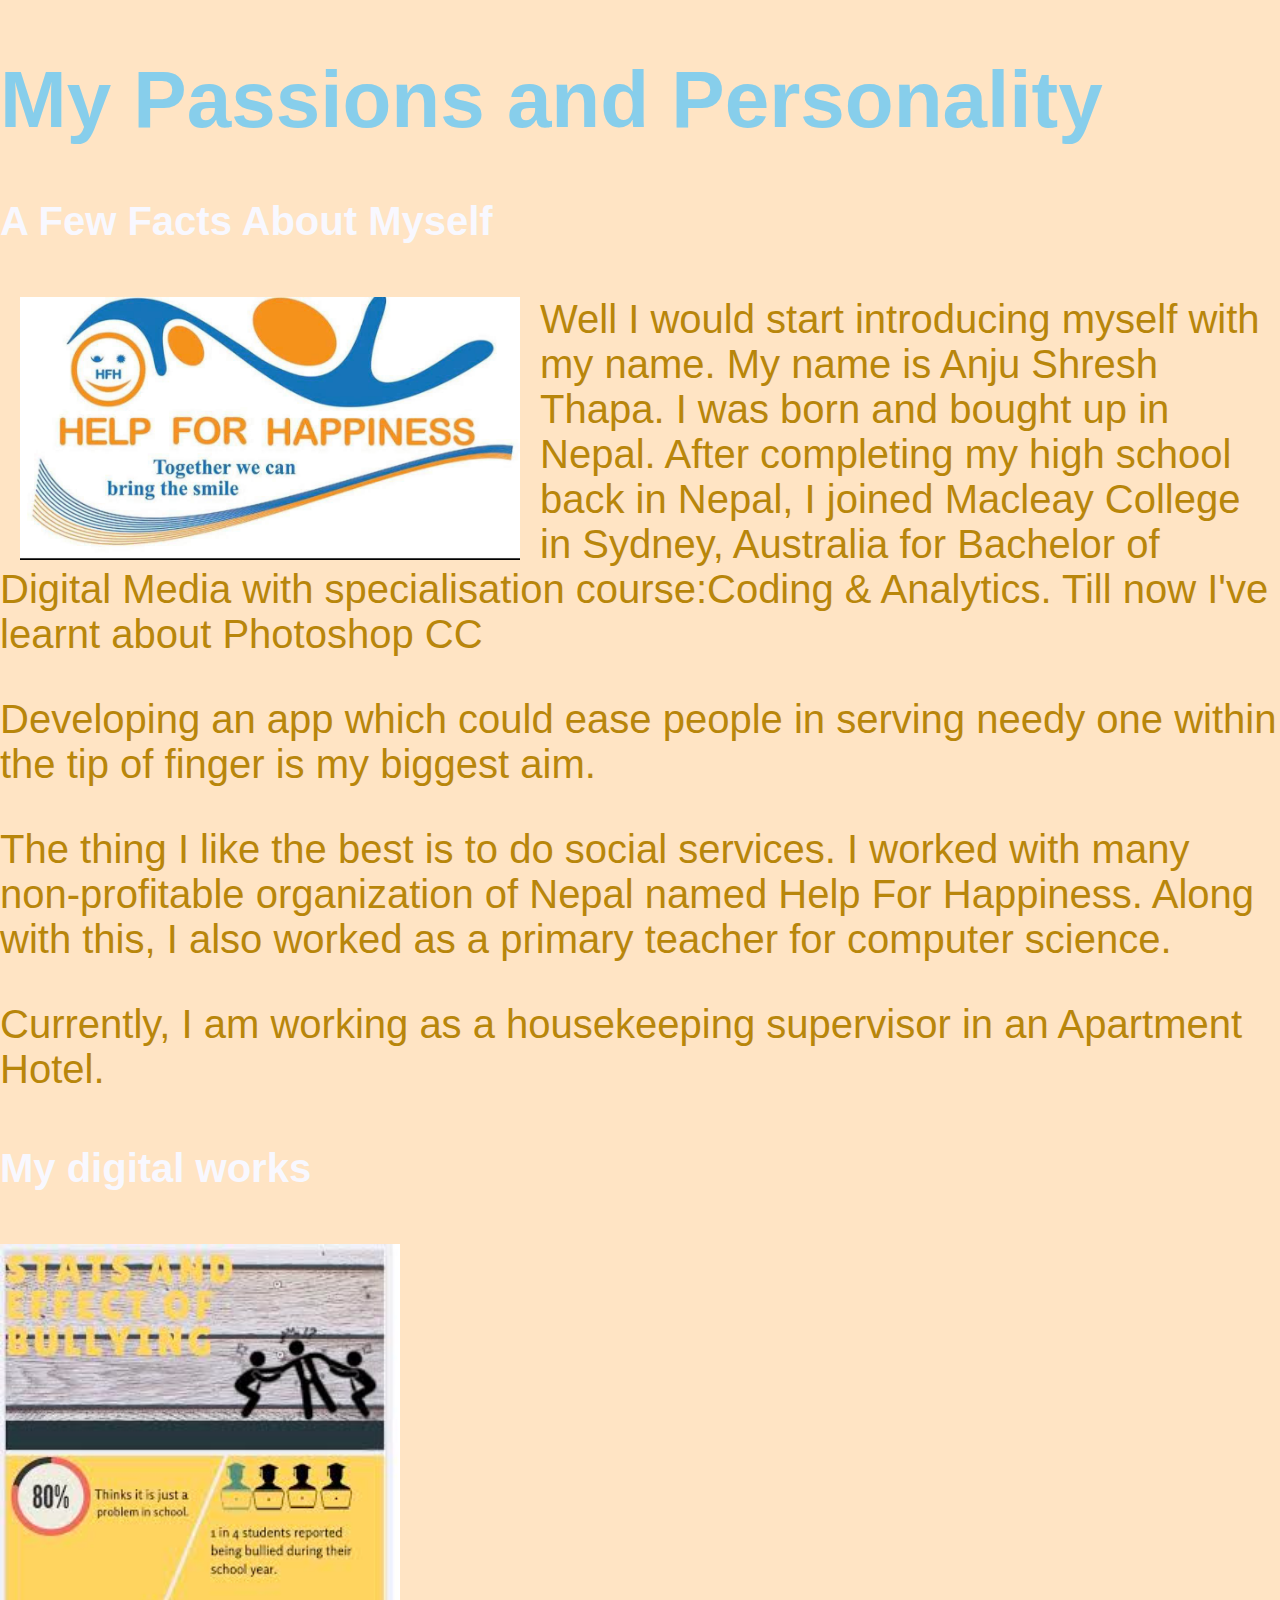
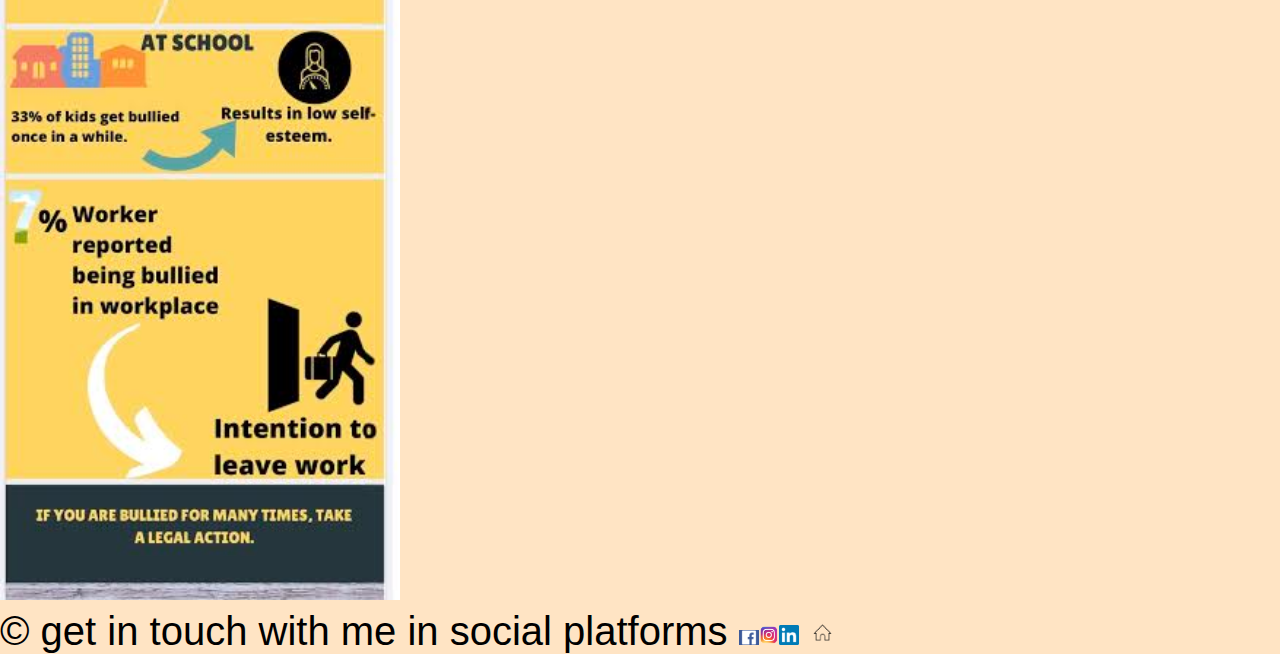
==== about.html @ c7372b91 "color of about blog" ====
<!DOCTYPE html>
<html>
    <head>
        <title>Assessment 3</title>
<link rel="stylesheet" href="style.css">
<meta name="viewport"content="width=device-width">
    </head>
    <body>
       <header>
           <h1>My Passions and Personality</h1>
       </header>
        <main>
          <h4>A Few Facts About Myself</h4>
            <img class="left" src="unnamed[1].jpg" width="500" />
            <p>Well I would start introducing myself with my name. My name is Anju Shresh Thapa. I was born and bought up in Nepal. After completing my high school back in Nepal, I joined Macleay College in Sydney, Australia for Bachelor of Digital Media with specialisation course:Coding & Analytics. Till now I've learnt about Photoshop CC</p>
            <p>Developing an app which could ease people in serving needy one within the tip of finger is my biggest aim. </p>
            <p>The thing I like the best is to do social services. I worked with many non-profitable organization of Nepal named Help For Happiness. Along with this, I also worked as a primary teacher for computer science.</p>
            <p> Currently, I am working as a housekeeping supervisor in an Apartment Hotel.</p>
            <h4>My digital works</h4>
            <img src="0[1].jpg" width="400"/>
        </main>
        <footer>
        &copy; get in touch with me in social platforms <a href="https://www.facebook.com/profile.php?id=100007763564849"><img src="facebook-emblem[1].jpg" width="20" /><a href="https://www.instagram.com/shreshanu/"></a><img src="Instagram-Logo[2].png" width="20" /><a href="https://www.linkedin.com/in/anju-shresh-04307a189/"><img src="linkedin_logo[1].png" width="20" /></a></a></a>
      <a href="index.html"><img src="yikgxy5rT[1].png" width="25" /></a>
       </footer>
    </body>
</html>
---- style.css ----
body {
    background-color: bisque;
    font-family: 'Trebuchet MS', 'Lucida Sans Unicode', 'Lucida Grande', 'Lucida Sans', Arial, sans-serif;
    font-size: 40px;
    max-width: auto;
    margin: auto;
}
body.index {
    background-image: url("26312409790_f01be70cb2_o[1].jpg");
    min-height: 100vh;
    background-position: center;
    background-size: cover;
    background-repeat: no-repeat;
    margin: 0 ;
    color: lightslategray;
}
h1 {
    color: skyblue;;
}
h2 {
    color: black;
}
p {
    font: italic;;
    color: darkgoldenrod;
}
h3 {
    color: darkgray;
}
h4 {
    color: ghostwhite;
}
.navigation {
    box-sizing: border-box;
    display: flex;
    flex-direction: row;
    justify-content: flex-end;
    margin: 0;
    padding: 20px;
    width: 100%;
}

.navigation li {
    display: inline-block;
    list-style-type: none;
    margin-left: 40px;
    color: black;
}

.navigation li.about {
    display:block;
    margin-right:auto;
    margin-left: 0;
}

.left {
    float: left;
    margin: 0 20px;
}
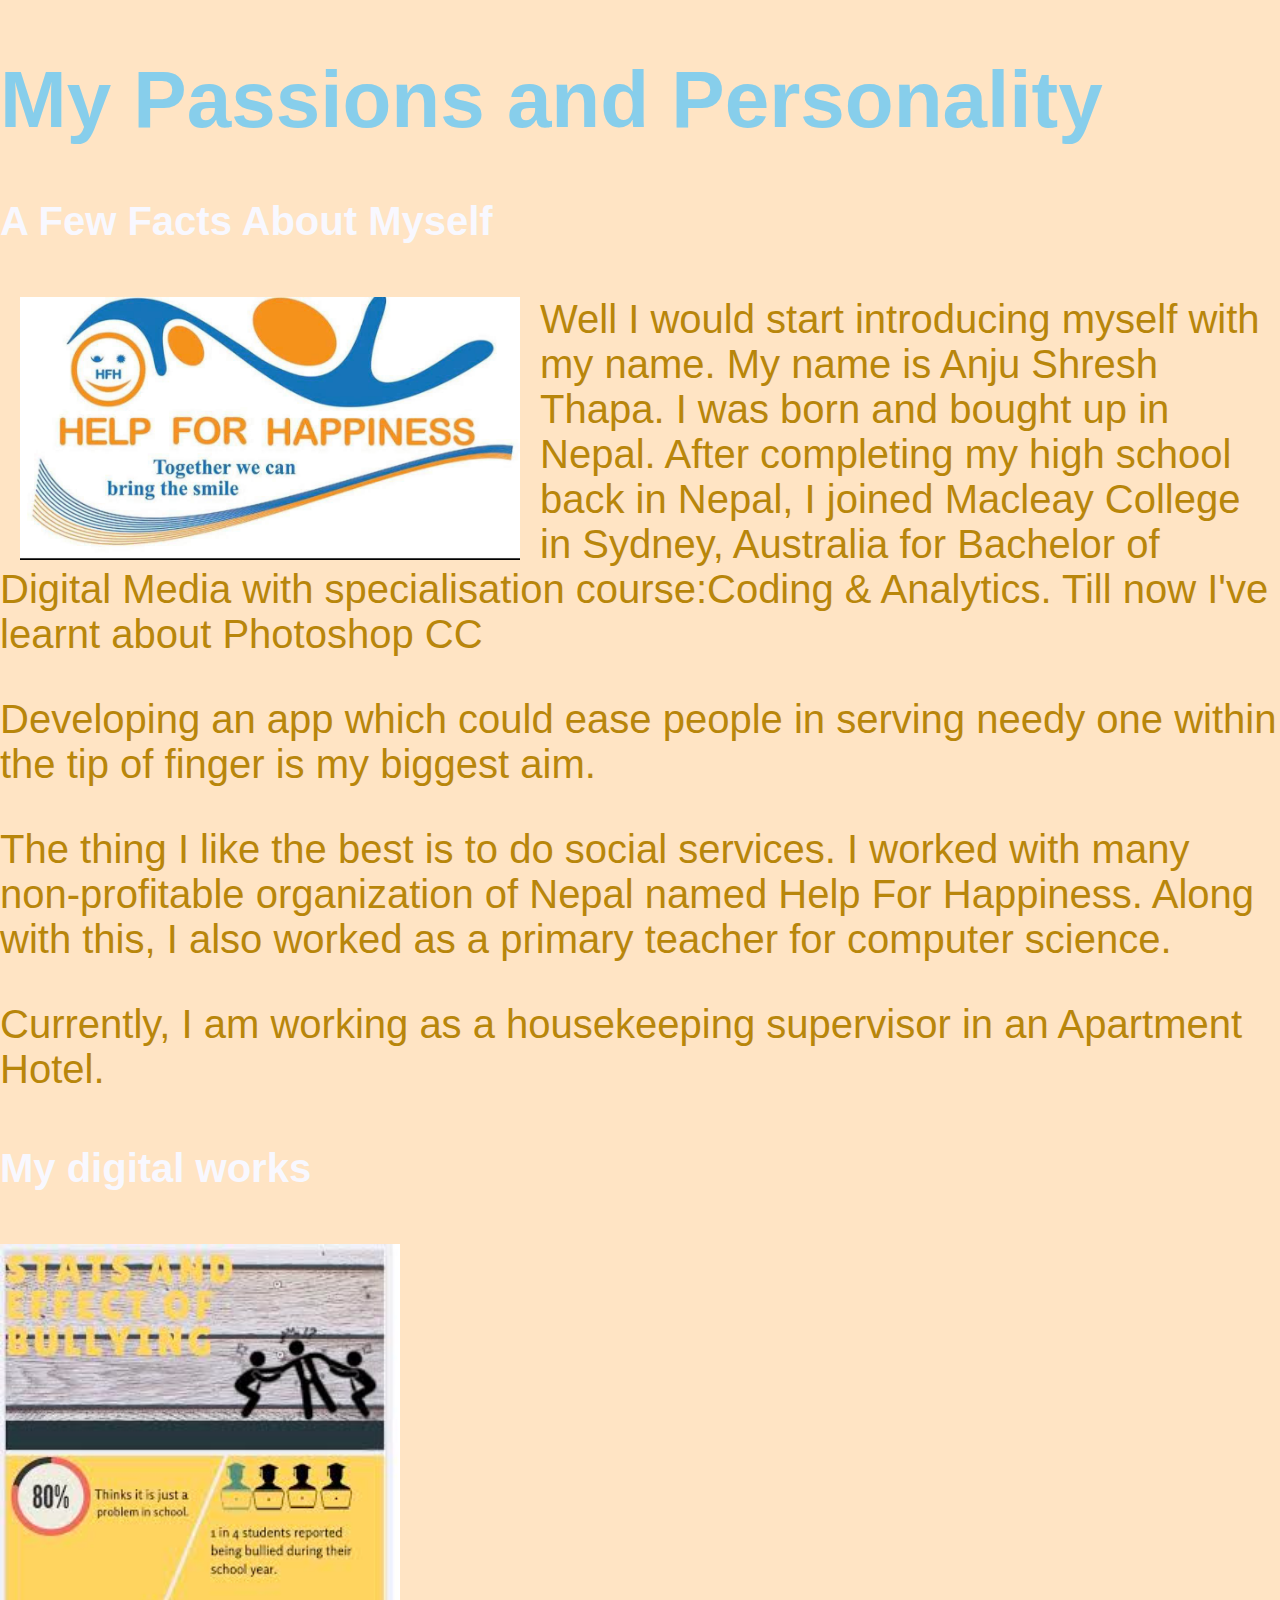
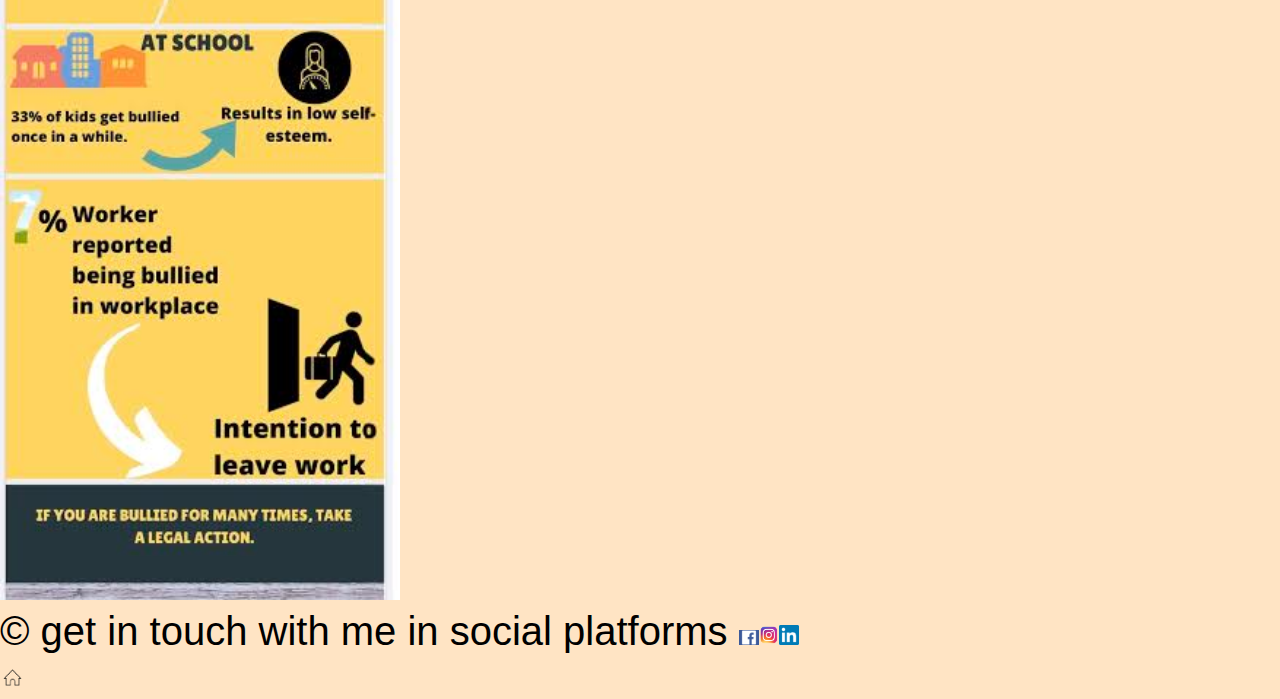
==== commit 90683059: "break for home button" ====
--- a/about.html
+++ b/about.html
@@ -20,7 +20,7 @@
             <img src="0[1].jpg" width="400"/>
         </main>
         <footer>
-        &copy; get in touch with me in social platforms <a href="https://www.facebook.com/profile.php?id=100007763564849"><img src="facebook-emblem[1].jpg" width="20" /><a href="https://www.instagram.com/shreshanu/"></a><img src="Instagram-Logo[2].png" width="20" /><a href="https://www.linkedin.com/in/anju-shresh-04307a189/"><img src="linkedin_logo[1].png" width="20" /></a></a></a>
+        &copy; get in touch with me in social platforms <a href="https://www.facebook.com/profile.php?id=100007763564849"><img src="facebook-emblem[1].jpg" width="20" /><a href="https://www.instagram.com/shreshanu/"></a><img src="Instagram-Logo[2].png" width="20" /><a href="https://www.linkedin.com/in/anju-shresh-04307a189/"><img src="linkedin_logo[1].png" width="20" /></a></a></a> <br>
       <a href="index.html"><img src="yikgxy5rT[1].png" width="25" /></a>
        </footer>
     </body>
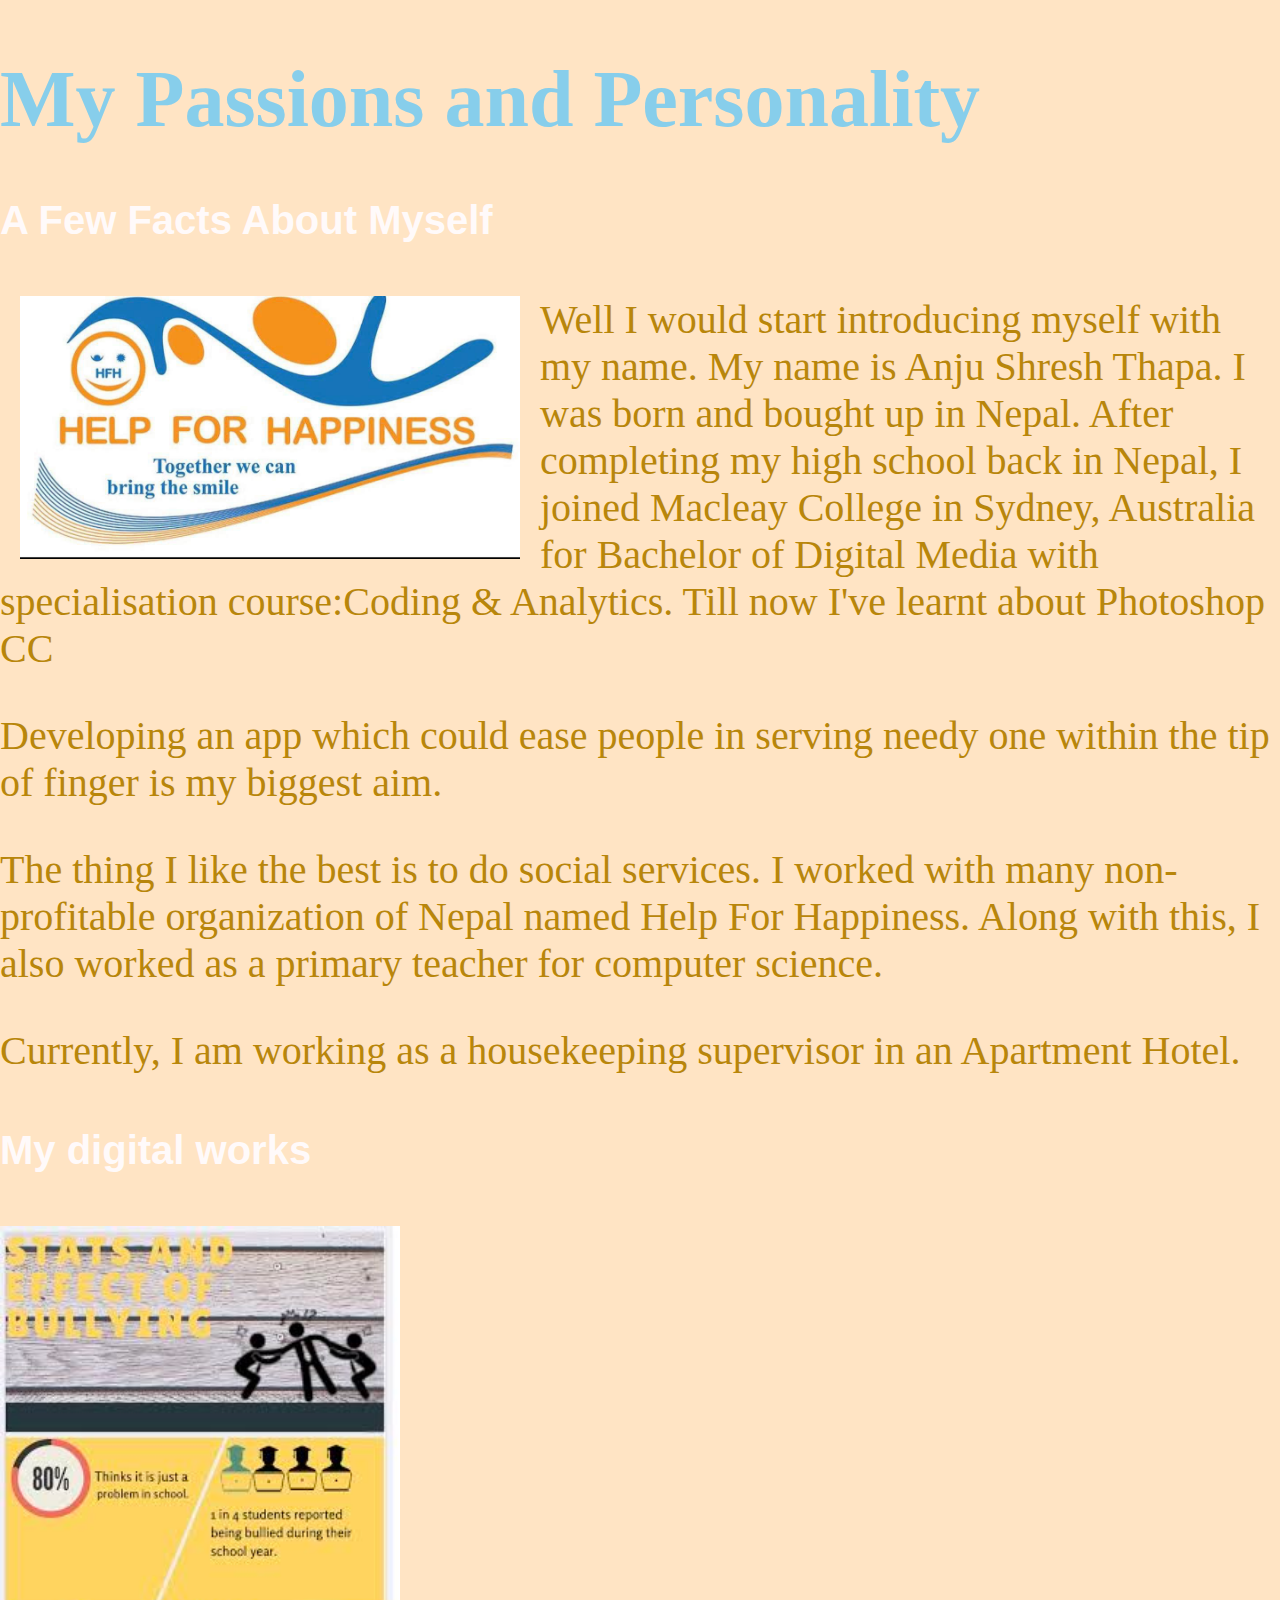
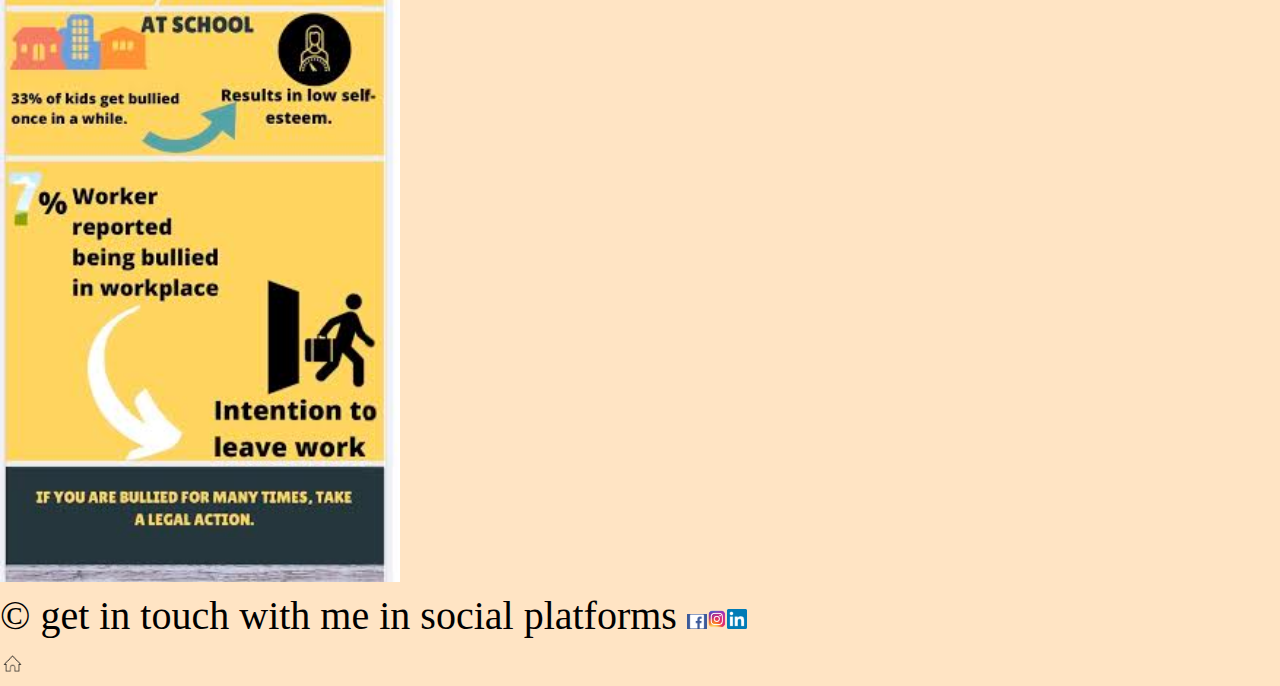
==== commit 00f915f1: "a" ====
--- a/about.html
+++ b/about.html
@@ -11,7 +11,7 @@
        </header>
         <main>
           <h4>A Few Facts About Myself</h4>
-            <img class="left" src="unnamed[1].jpg" width="500" />
+            <img class="left" src="unnamed[1].jpg" width="500"/>
             <p>Well I would start introducing myself with my name. My name is Anju Shresh Thapa. I was born and bought up in Nepal. After completing my high school back in Nepal, I joined Macleay College in Sydney, Australia for Bachelor of Digital Media with specialisation course:Coding & Analytics. Till now I've learnt about Photoshop CC</p>
             <p>Developing an app which could ease people in serving needy one within the tip of finger is my biggest aim. </p>
             <p>The thing I like the best is to do social services. I worked with many non-profitable organization of Nepal named Help For Happiness. Along with this, I also worked as a primary teacher for computer science.</p>
--- a/style.css
+++ b/style.css
@@ -1,6 +1,6 @@
 body {
     background-color: bisque;
-    font-family: 'Trebuchet MS', 'Lucida Sans Unicode', 'Lucida Grande', 'Lucida Sans', Arial, sans-serif;
+    font-family: cursive;
     font-size: 40px;
     max-width: auto;
     margin: auto;
@@ -28,8 +28,13 @@
     color: darkgray;
 }
 h4 {
+    color: snow;
+    font-family: Verdana, Geneva, Tahoma, sans-serif;
+}
+h5 {
     color: ghostwhite;
 }
+
 .navigation {
     box-sizing: border-box;
     display: flex;
@@ -44,7 +49,14 @@
     display: inline-block;
     list-style-type: none;
     margin-left: 40px;
+}
+
+.navigation li a {
     color: black;
+}
+
+.navigation li a:hover {
+    color: white;
 }
 
 .navigation li.about {
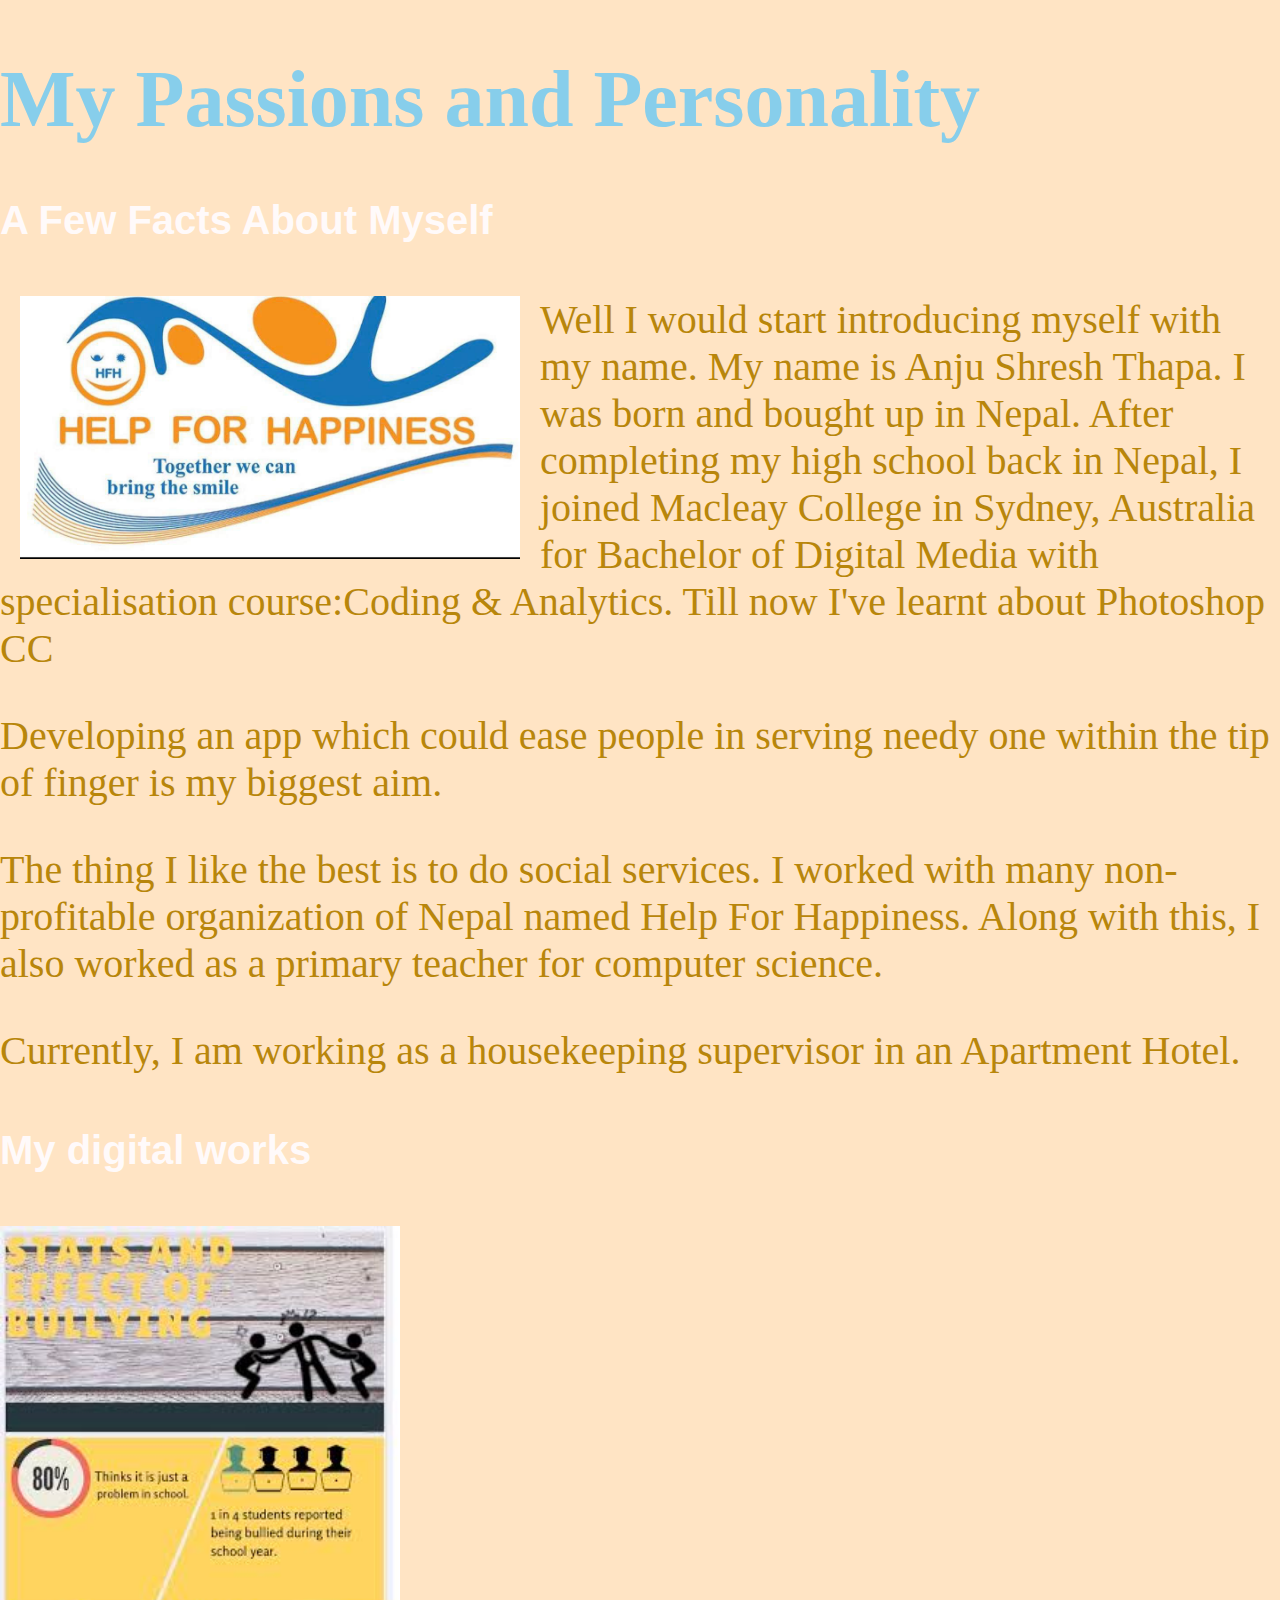
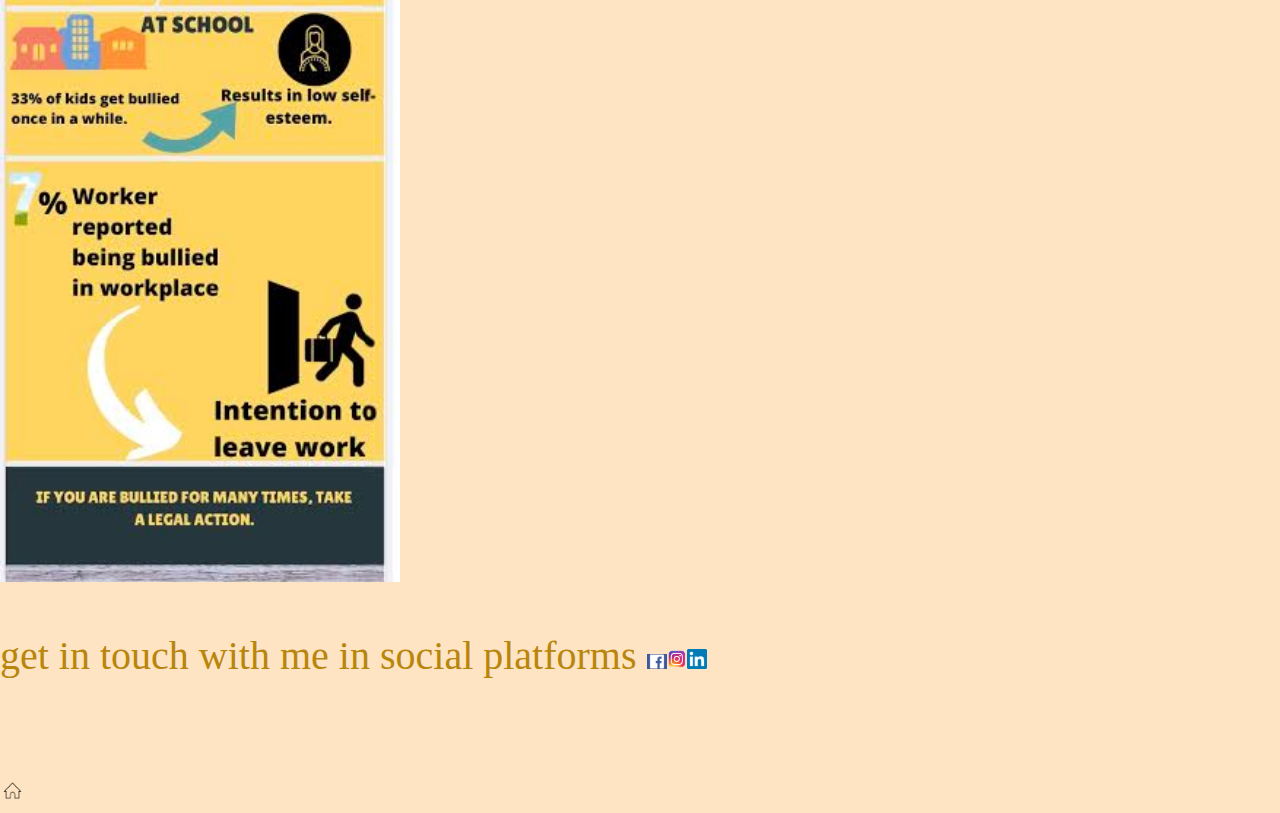
==== commit e561f171: "a" ====
--- a/about.html
+++ b/about.html
@@ -20,7 +20,7 @@
             <img src="0[1].jpg" width="400"/>
         </main>
         <footer>
-        &copy; get in touch with me in social platforms <a href="https://www.facebook.com/profile.php?id=100007763564849"><img src="facebook-emblem[1].jpg" width="20" /><a href="https://www.instagram.com/shreshanu/"></a><img src="Instagram-Logo[2].png" width="20" /><a href="https://www.linkedin.com/in/anju-shresh-04307a189/"><img src="linkedin_logo[1].png" width="20" /></a></a></a> <br>
+         <p>get in touch with me in social platforms <a href="https://www.facebook.com/profile.php?id=100007763564849"><img src="facebook-emblem[1].jpg" width="20" /><a href="https://www.instagram.com/shreshanu/"></a><img src="Instagram-Logo[2].png" width="20" /><a href="https://www.linkedin.com/in/anju-shresh-04307a189/"><img src="linkedin_logo[1].png" width="20" /></a></a></a></p><br>
       <a href="index.html"><img src="yikgxy5rT[1].png" width="25" /></a>
        </footer>
     </body>
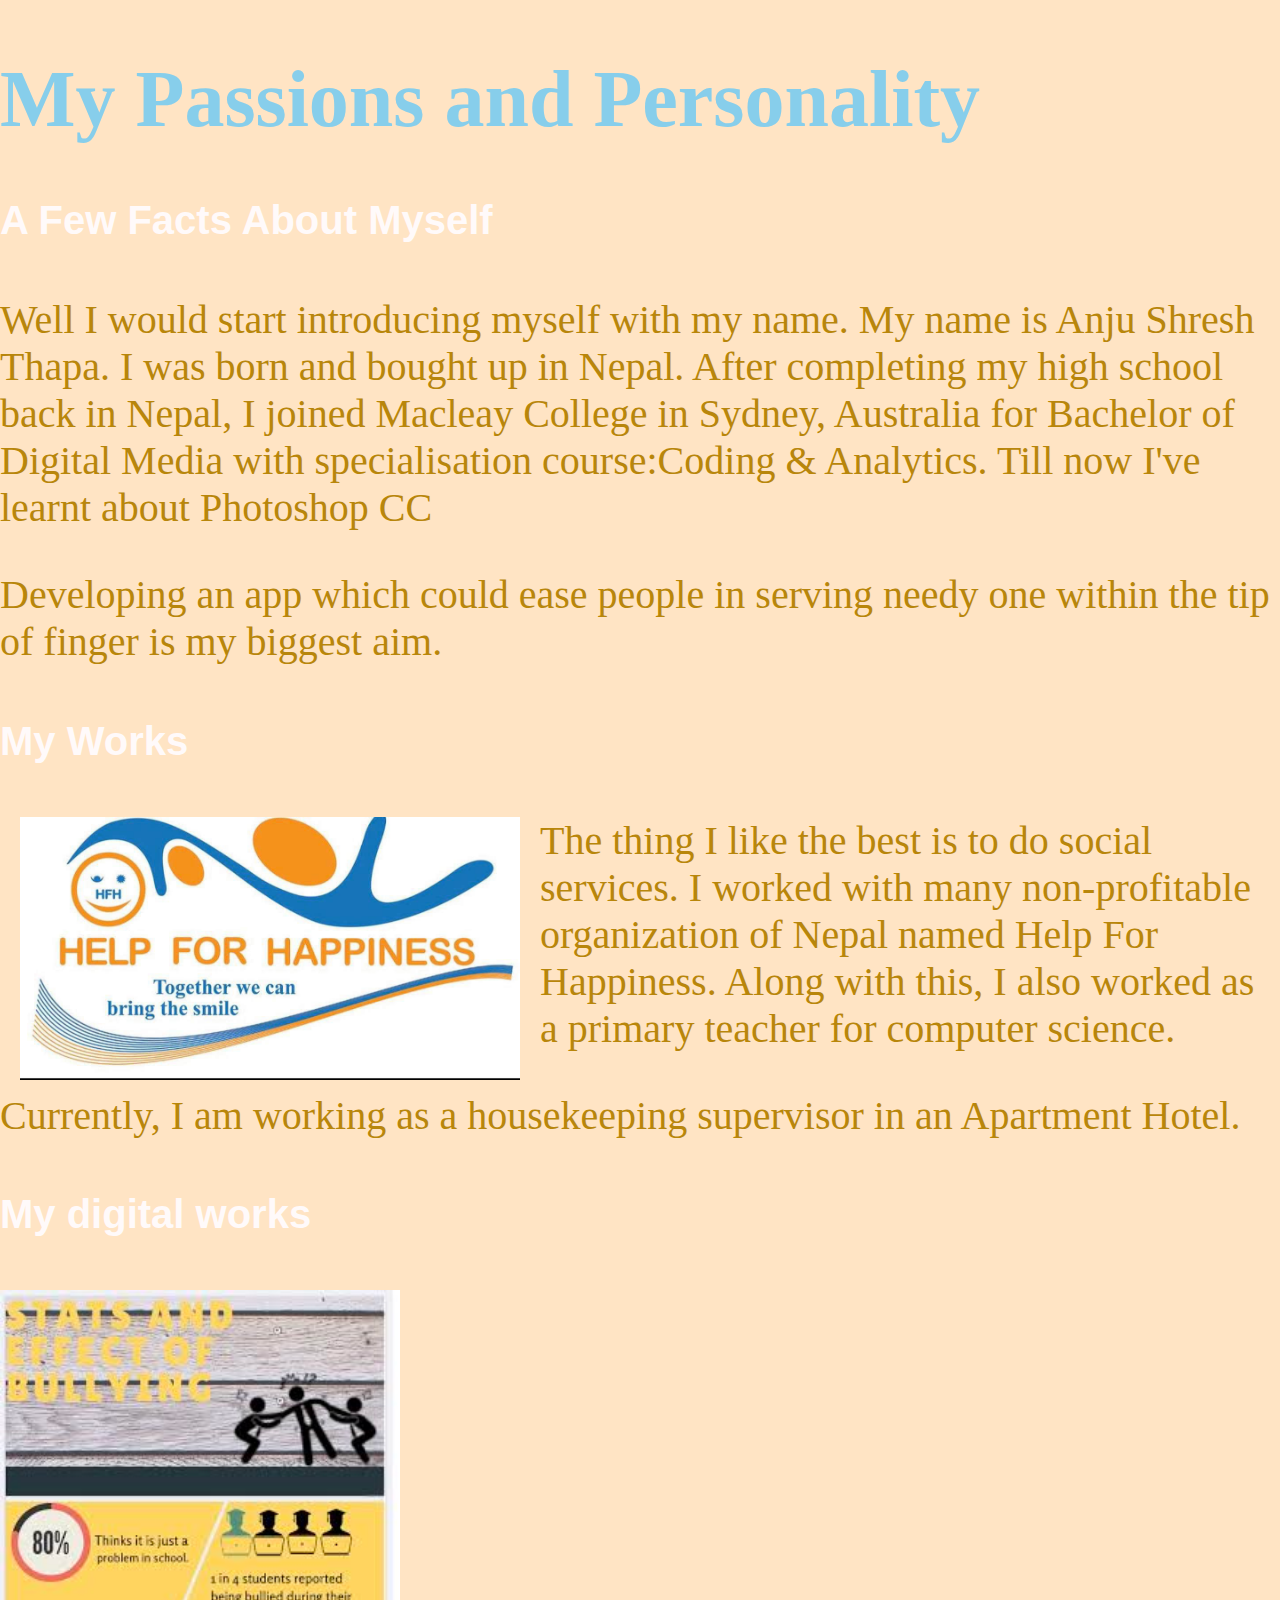
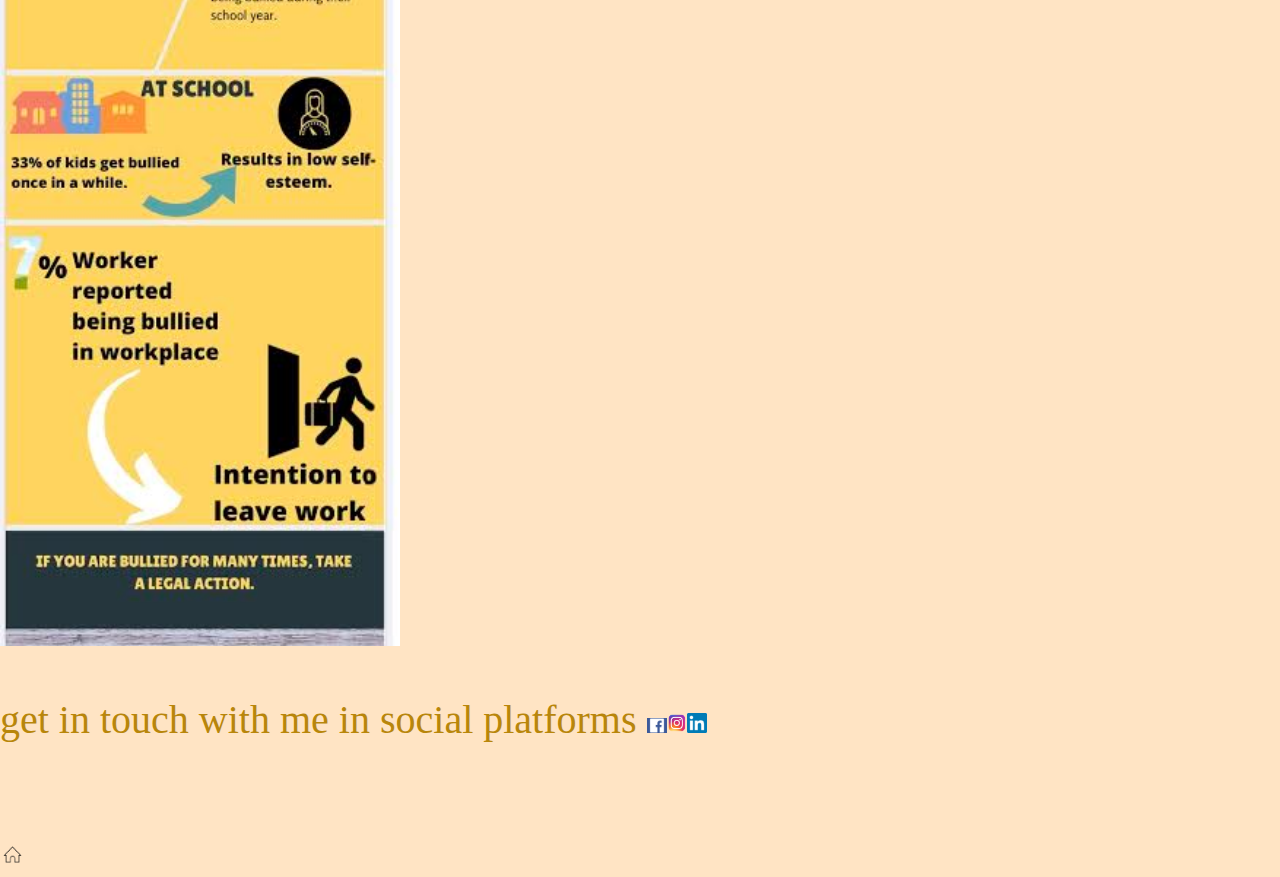
==== commit 254ed584: "about" ====
--- a/about.html
+++ b/about.html
@@ -11,10 +11,11 @@
        </header>
         <main>
           <h4>A Few Facts About Myself</h4>
-            <img class="left" src="unnamed[1].jpg" width="500"/>
             <p>Well I would start introducing myself with my name. My name is Anju Shresh Thapa. I was born and bought up in Nepal. After completing my high school back in Nepal, I joined Macleay College in Sydney, Australia for Bachelor of Digital Media with specialisation course:Coding & Analytics. Till now I've learnt about Photoshop CC</p>
             <p>Developing an app which could ease people in serving needy one within the tip of finger is my biggest aim. </p>
-            <p>The thing I like the best is to do social services. I worked with many non-profitable organization of Nepal named Help For Happiness. Along with this, I also worked as a primary teacher for computer science.</p>
+            
+            <h4>My Works</h4>
+            <img class="left" src="unnamed[1].jpg" width="500"/><p>The thing I like the best is to do social services. I worked with many non-profitable organization of Nepal named Help For Happiness. Along with this, I also worked as a primary teacher for computer science.</p>
             <p> Currently, I am working as a housekeeping supervisor in an Apartment Hotel.</p>
             <h4>My digital works</h4>
             <img src="0[1].jpg" width="400"/>
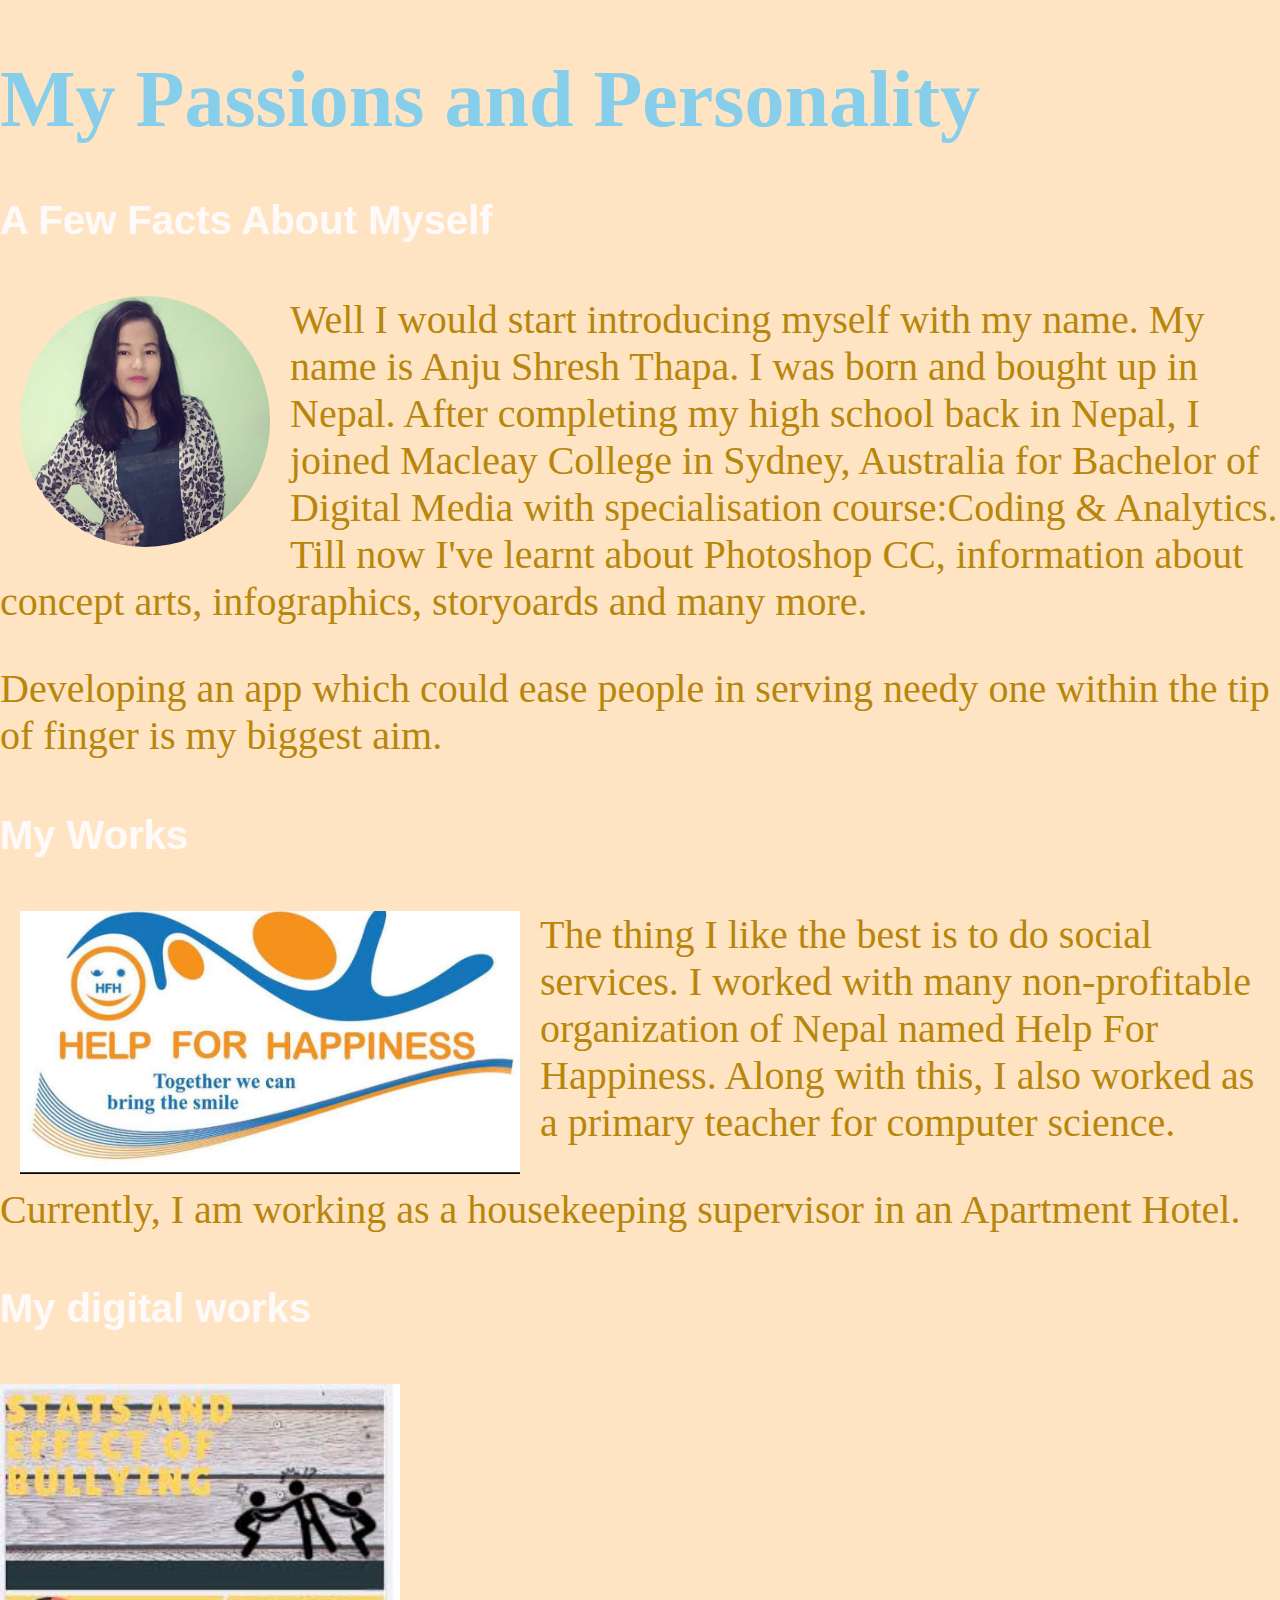
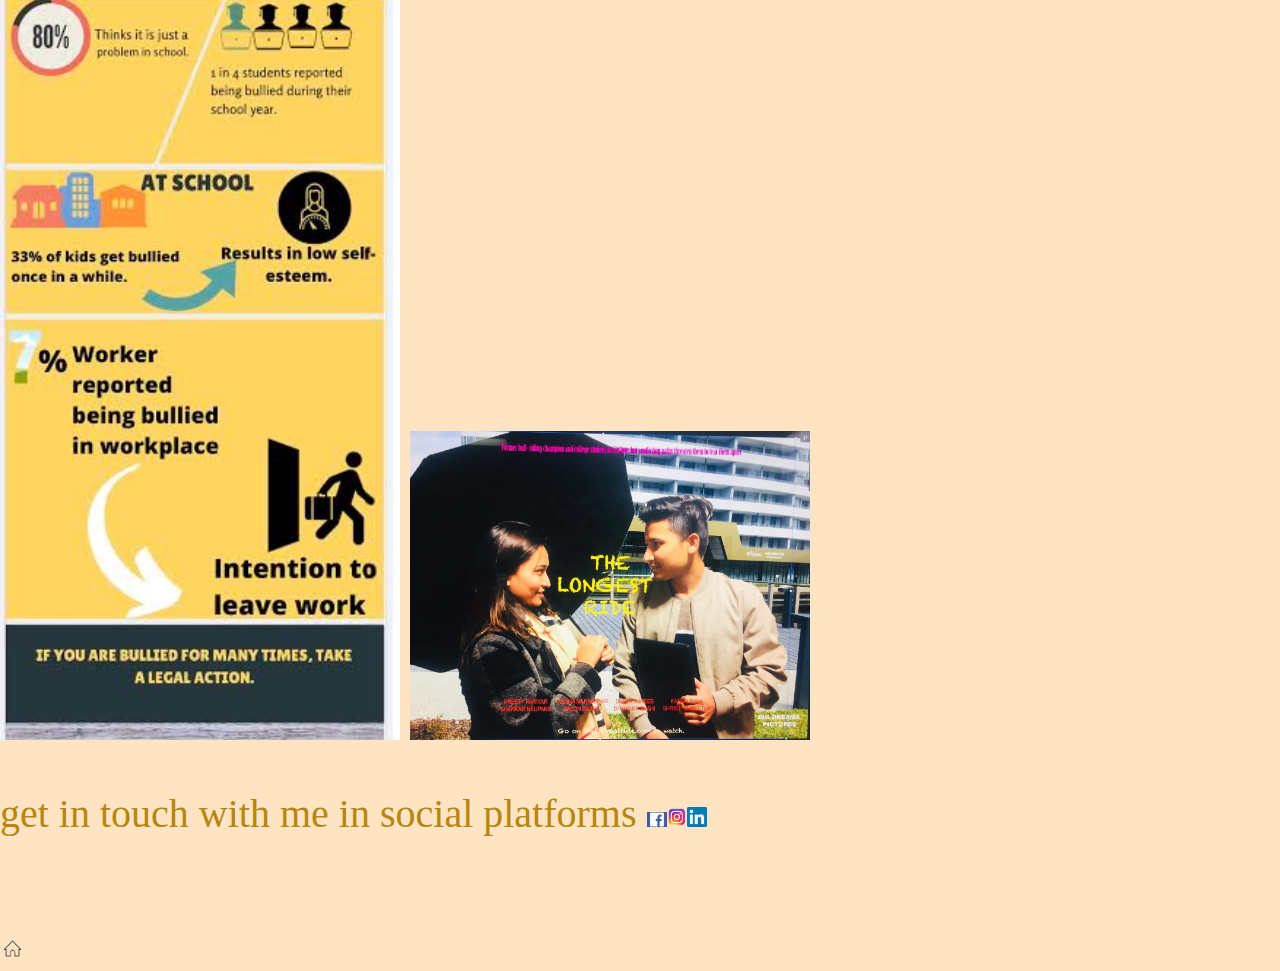
==== commit f329e667: "photoshop pic" ====
--- a/about.html
+++ b/about.html
@@ -10,15 +10,15 @@
            <h1>My Passions and Personality</h1>
        </header>
         <main>
-          <h4>A Few Facts About Myself</h4>
-            <p>Well I would start introducing myself with my name. My name is Anju Shresh Thapa. I was born and bought up in Nepal. After completing my high school back in Nepal, I joined Macleay College in Sydney, Australia for Bachelor of Digital Media with specialisation course:Coding & Analytics. Till now I've learnt about Photoshop CC</p>
+            <h4>A Few Facts About Myself</h4>
+            <img class="circle left" src="IMG_0286.jpg"/><p>Well I would start introducing myself with my name. My name is Anju Shresh Thapa. I was born and bought up in Nepal. After completing my high school back in Nepal, I joined Macleay College in Sydney, Australia for Bachelor of Digital Media with specialisation course:Coding & Analytics. Till now I've learnt about Photoshop CC, information about concept arts, infographics, storyoards and many more.</p>
             <p>Developing an app which could ease people in serving needy one within the tip of finger is my biggest aim. </p>
-            
             <h4>My Works</h4>
             <img class="left" src="unnamed[1].jpg" width="500"/><p>The thing I like the best is to do social services. I worked with many non-profitable organization of Nepal named Help For Happiness. Along with this, I also worked as a primary teacher for computer science.</p>
             <p> Currently, I am working as a housekeeping supervisor in an Apartment Hotel.</p>
             <h4>My digital works</h4>
             <img src="0[1].jpg" width="400"/>
+            <img src="IMG_0287.jpg" width="400"/>
         </main>
         <footer>
          <p>get in touch with me in social platforms <a href="https://www.facebook.com/profile.php?id=100007763564849"><img src="facebook-emblem[1].jpg" width="20" /><a href="https://www.instagram.com/shreshanu/"></a><img src="Instagram-Logo[2].png" width="20" /><a href="https://www.linkedin.com/in/anju-shresh-04307a189/"><img src="linkedin_logo[1].png" width="20" /></a></a></a></p><br>
--- a/style.css
+++ b/style.css
@@ -68,4 +68,8 @@
 .left {
     float: left;
     margin: 0 20px;
+}
+.circle {
+    width: 250px;
+    border-radius: 250px;
 }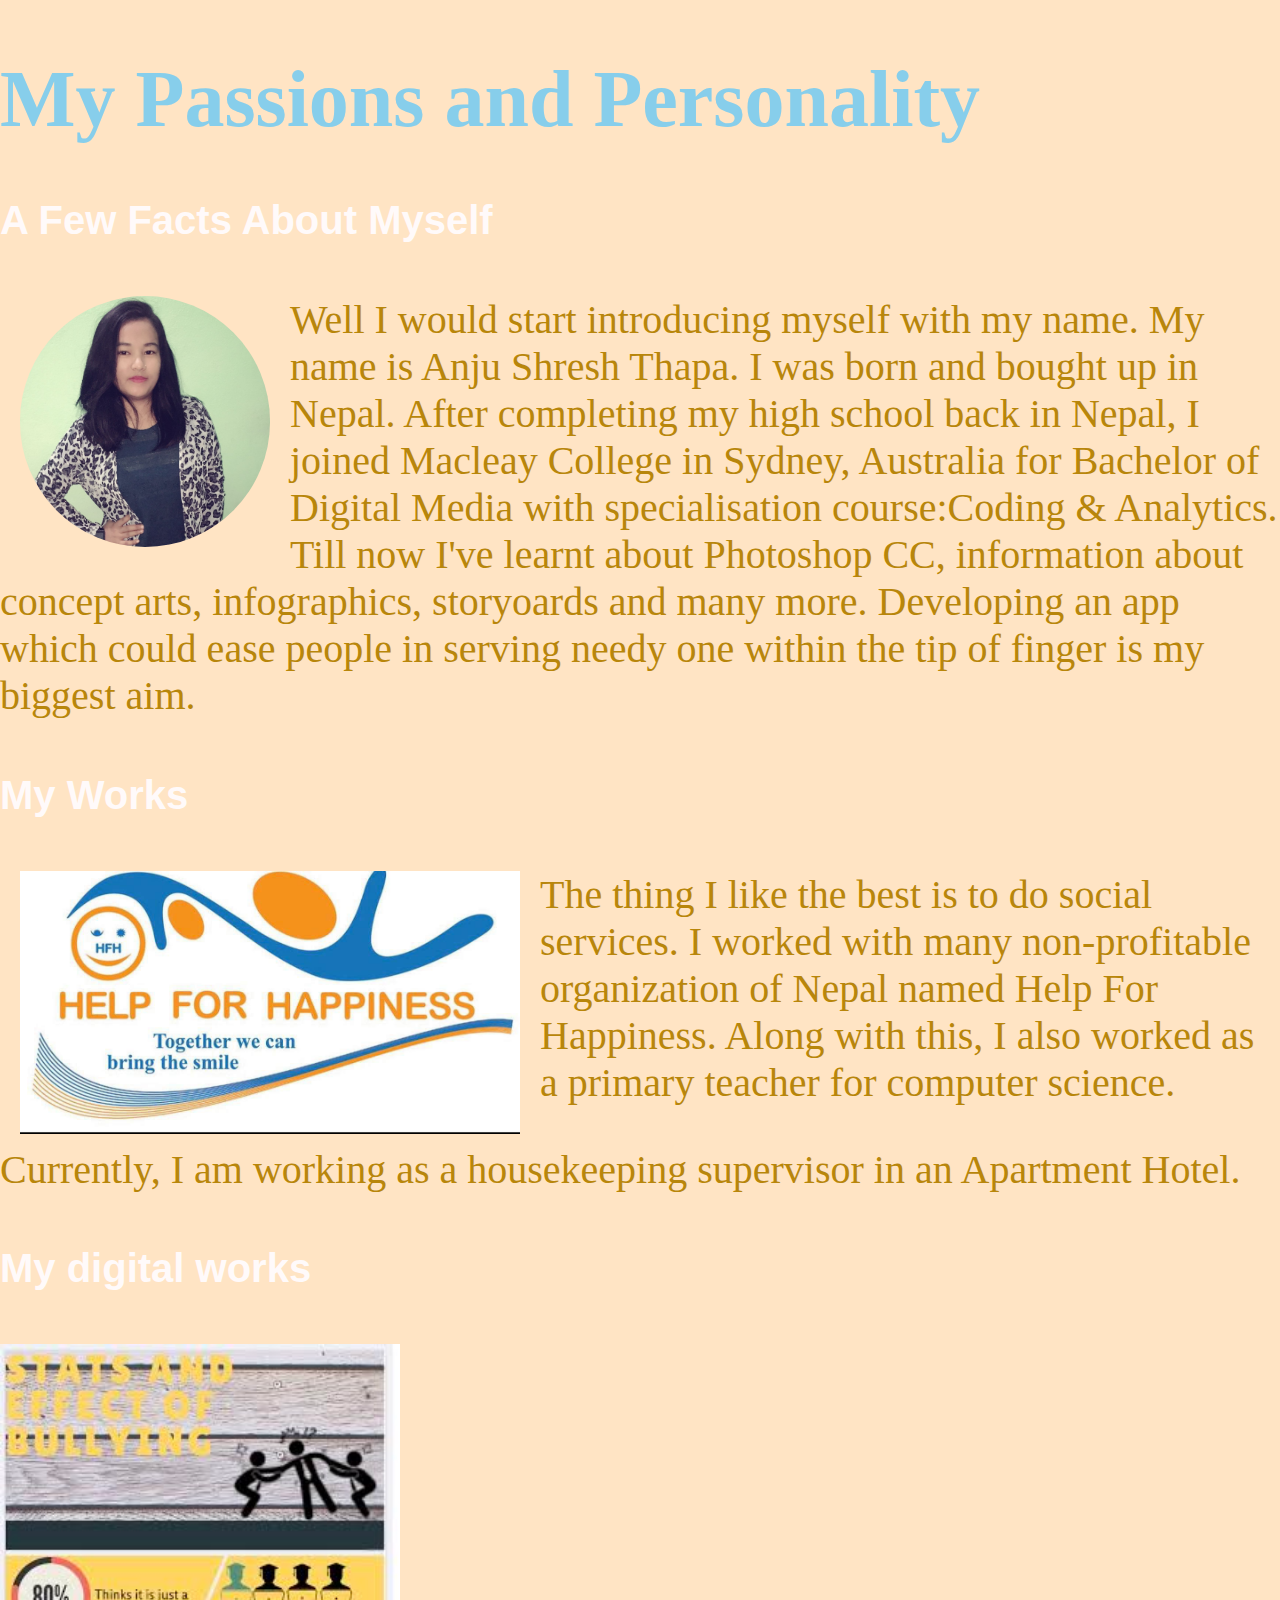
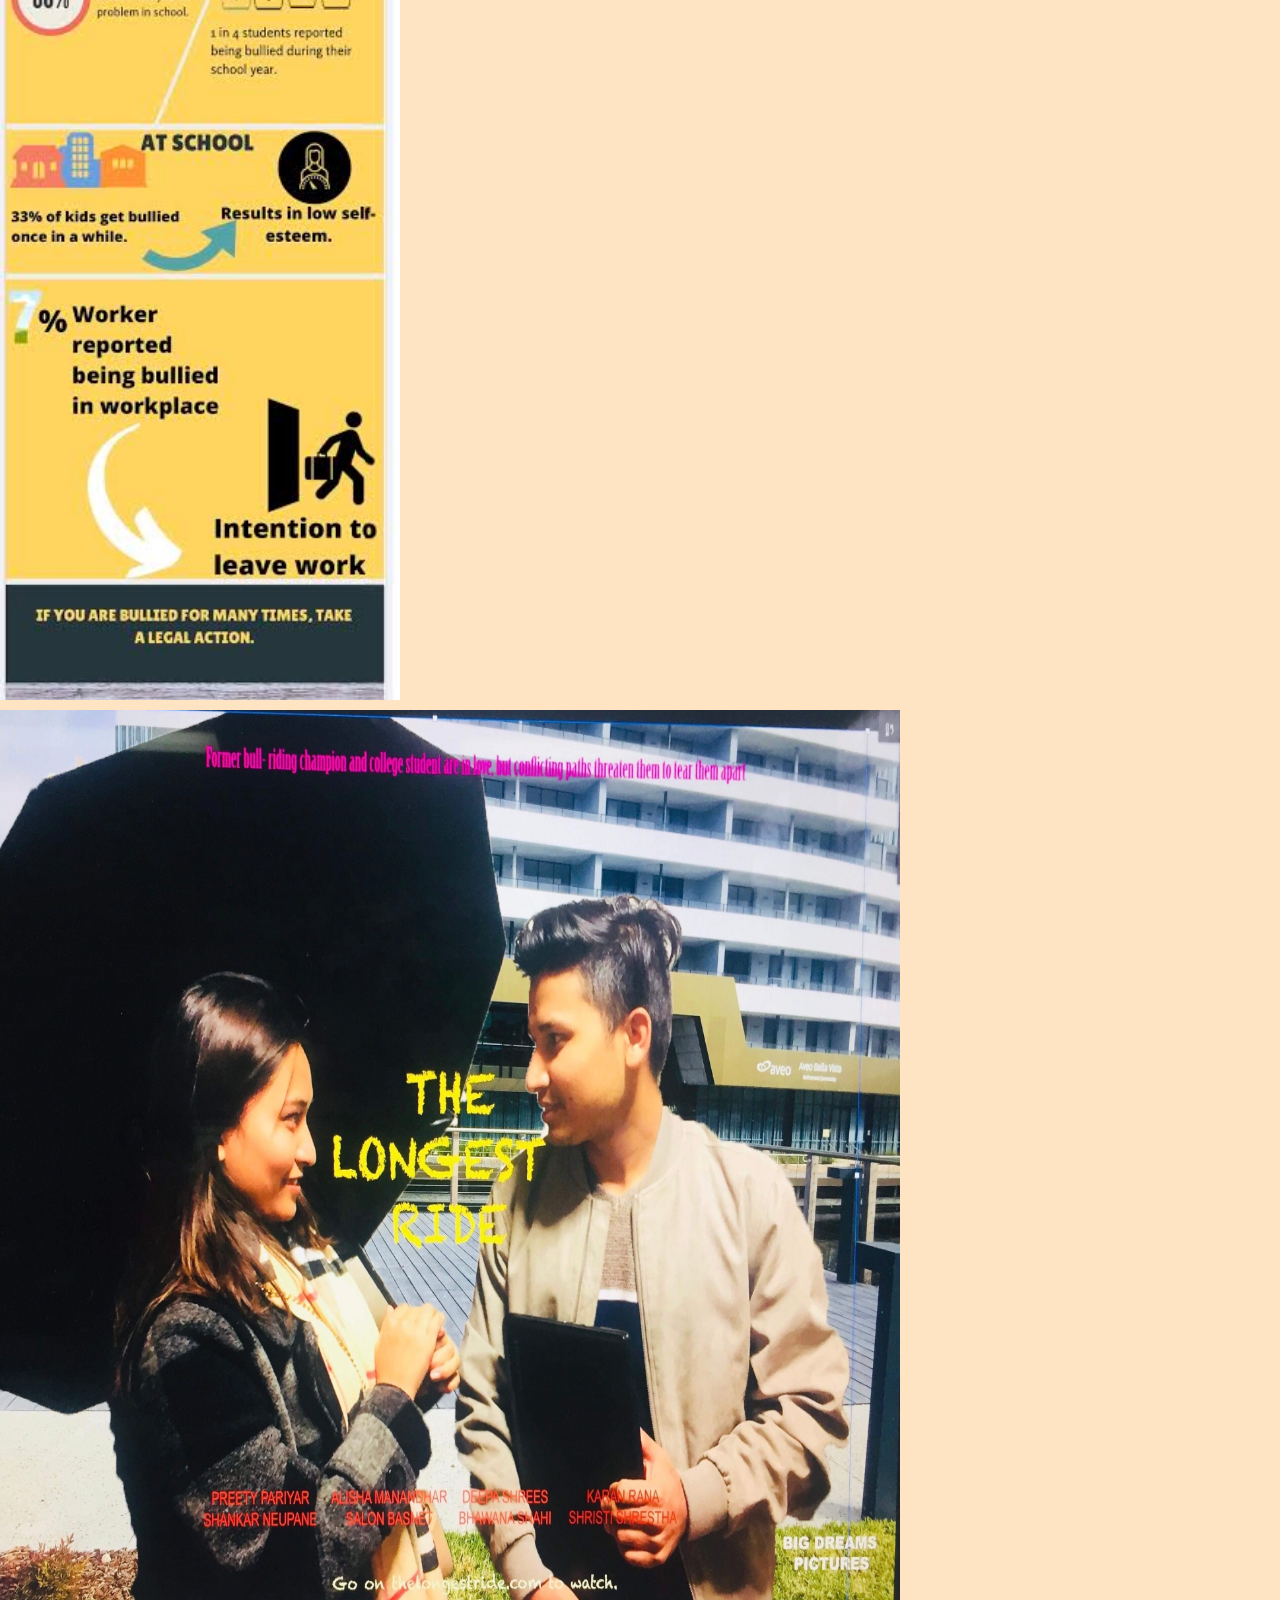
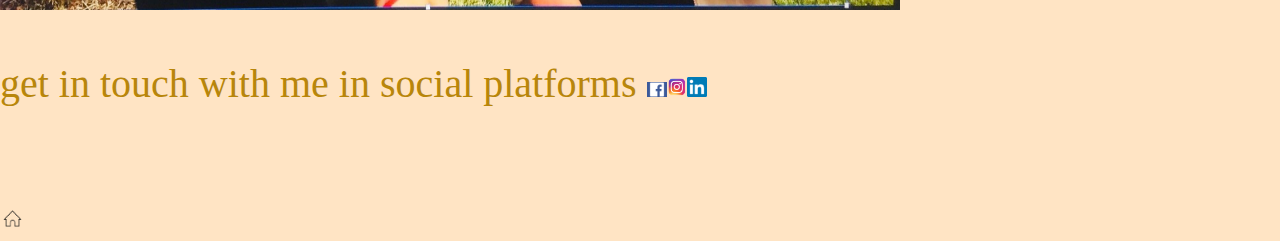
==== commit 31c2e384: "final" ====
--- a/about.html
+++ b/about.html
@@ -11,14 +11,13 @@
        </header>
         <main>
             <h4>A Few Facts About Myself</h4>
-            <img class="circle left" src="IMG_0286.jpg"/><p>Well I would start introducing myself with my name. My name is Anju Shresh Thapa. I was born and bought up in Nepal. After completing my high school back in Nepal, I joined Macleay College in Sydney, Australia for Bachelor of Digital Media with specialisation course:Coding & Analytics. Till now I've learnt about Photoshop CC, information about concept arts, infographics, storyoards and many more.</p>
-            <p>Developing an app which could ease people in serving needy one within the tip of finger is my biggest aim. </p>
+            <img class="circle left" src="IMG_0286.jpg"/><p>Well I would start introducing myself with my name. My name is Anju Shresh Thapa. I was born and bought up in Nepal. After completing my high school back in Nepal, I joined Macleay College in Sydney, Australia for Bachelor of Digital Media with specialisation course:Coding & Analytics. Till now I've learnt about Photoshop CC, information about concept arts, infographics, storyoards and many more. Developing an app which could ease people in serving needy one within the tip of finger is my biggest aim. </p>
             <h4>My Works</h4>
             <img class="left" src="unnamed[1].jpg" width="500"/><p>The thing I like the best is to do social services. I worked with many non-profitable organization of Nepal named Help For Happiness. Along with this, I also worked as a primary teacher for computer science.</p>
             <p> Currently, I am working as a housekeeping supervisor in an Apartment Hotel.</p>
             <h4>My digital works</h4>
             <img src="0[1].jpg" width="400"/>
-            <img src="IMG_0287.jpg" width="400"/>
+            <img src="IMG_0287.jpg" width="900" height="900"/>
         </main>
         <footer>
          <p>get in touch with me in social platforms <a href="https://www.facebook.com/profile.php?id=100007763564849"><img src="facebook-emblem[1].jpg" width="20" /><a href="https://www.instagram.com/shreshanu/"></a><img src="Instagram-Logo[2].png" width="20" /><a href="https://www.linkedin.com/in/anju-shresh-04307a189/"><img src="linkedin_logo[1].png" width="20" /></a></a></a></p><br>
